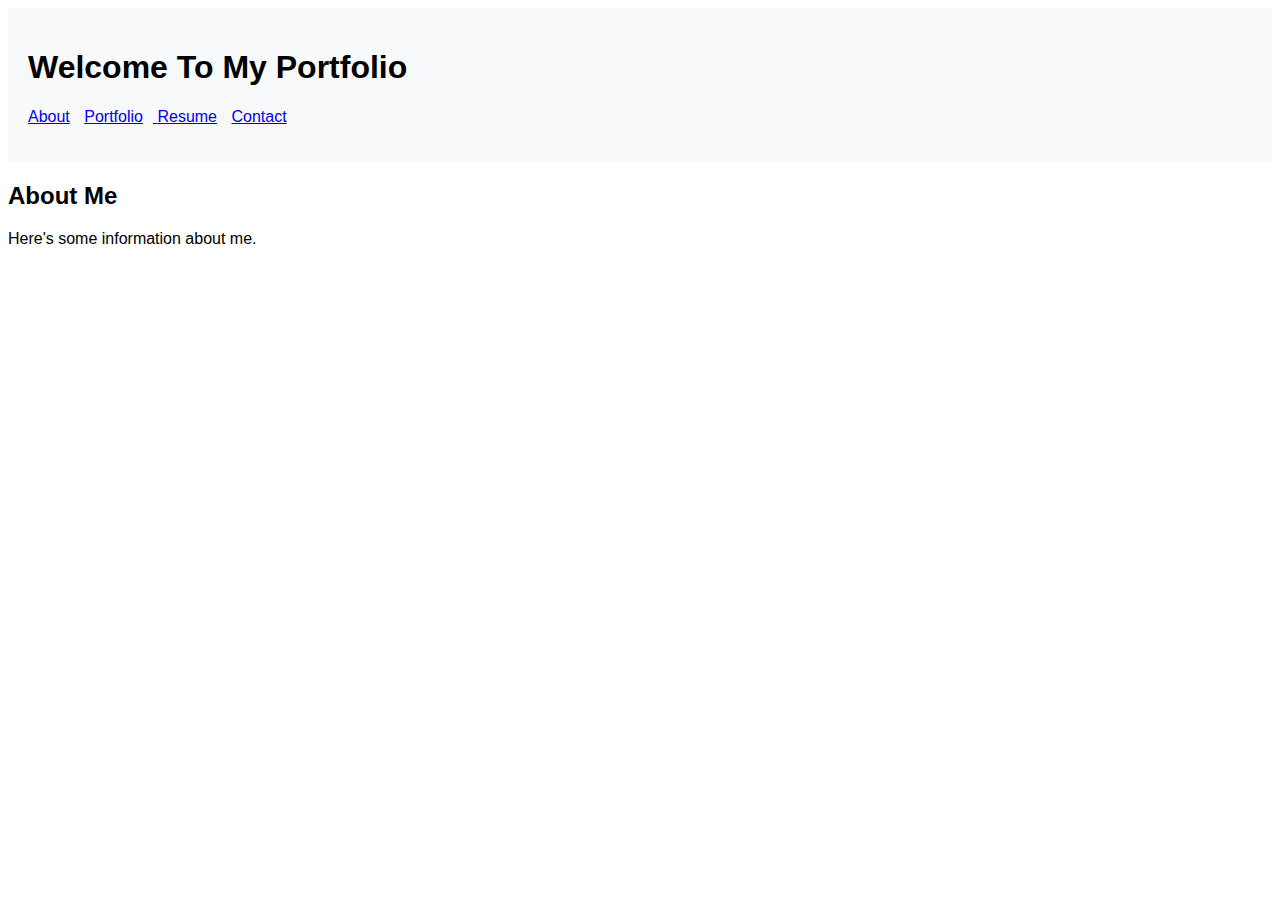
==== about.html @ d9467196 "Updated About page" ====
<!DOCTYPE html>
<html lang="en">
<head>
    <meta charset="UTF-8">
    <meta name="viewport" content="width=device-width, initial-scale=1.0">
    <title>About Me - My Portfolio</title>
    <link rel="stylesheet" href="styles.css">
    </head>
<body>
    <header>
        <h1>Welcome To My Portfolio</h1>
        <!-- Adding a navigation bar -->
        <nav>
            <ul>
                <li><a href="about.html">About</a></li>
                <li><a href="portfolio.html">Portfolio</li>
                <li><a href="resume.html">Resume</a></li>
                <li><a href="contact.html">Contact</a></li>
            </ul>
        </nav>
    </header>
    <section>
        <h2>About Me</h2>
        <p>Here's some information about me.</p>
    </section>
</body>
</html>
---- styles.css ----
/* styles.css*/
body {
    font-family: Arial, Helvetica, sans-serif;
}
header {
    background-color: #f8f9fa;
    padding: 20px;
}
nav ul {
    list-style-type: none;
    padding: 0;
}
nav ul li {
    display: inline;
    margin-right: 10px;
}
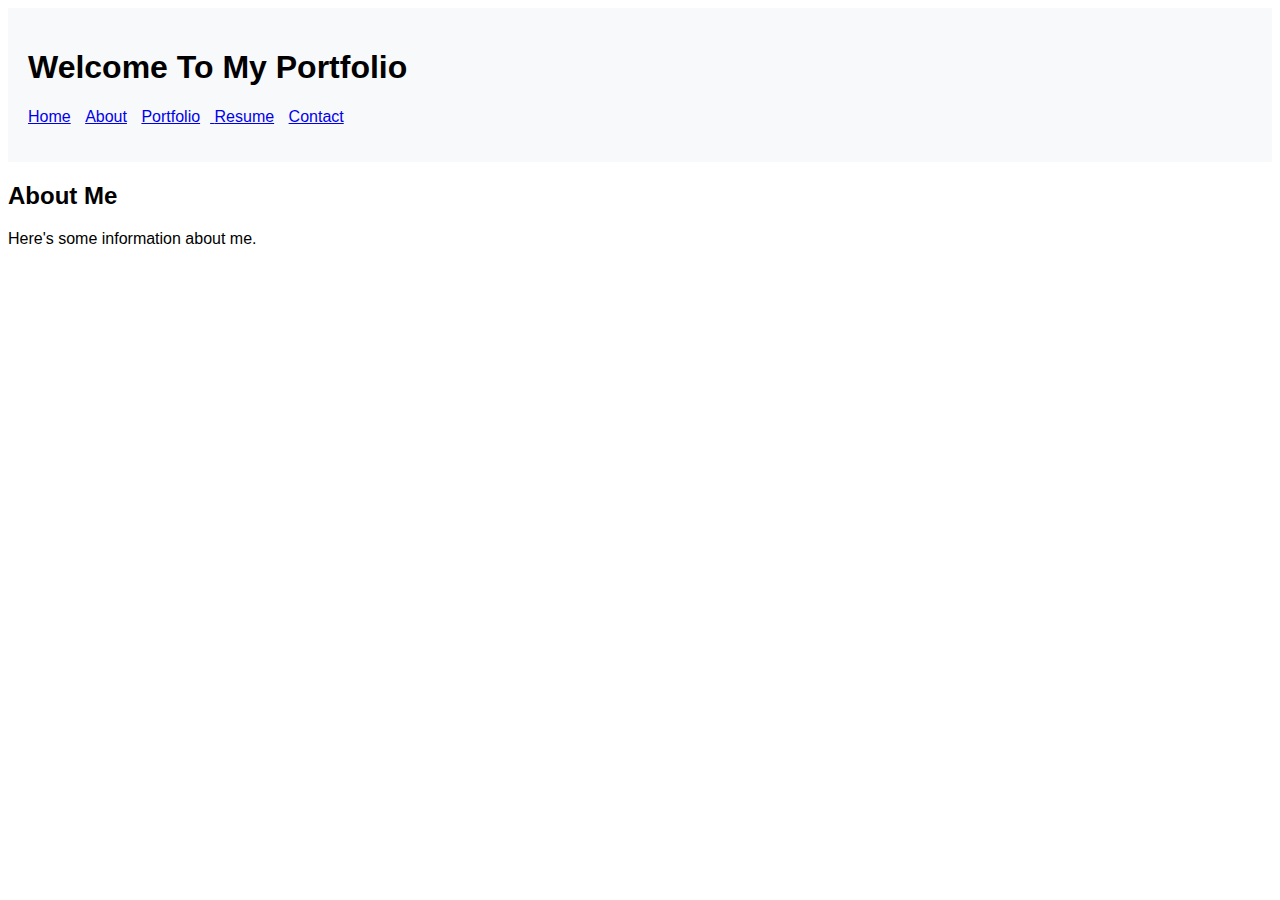
==== commit 59041241: "Added home button to active pages" ====
--- a/about.html
+++ b/about.html
@@ -12,6 +12,7 @@
         <!-- Adding a navigation bar -->
         <nav>
             <ul>
+                <li><a href="index.html">Home</a></li>
                 <li><a href="about.html">About</a></li>
                 <li><a href="portfolio.html">Portfolio</li>
                 <li><a href="resume.html">Resume</a></li>
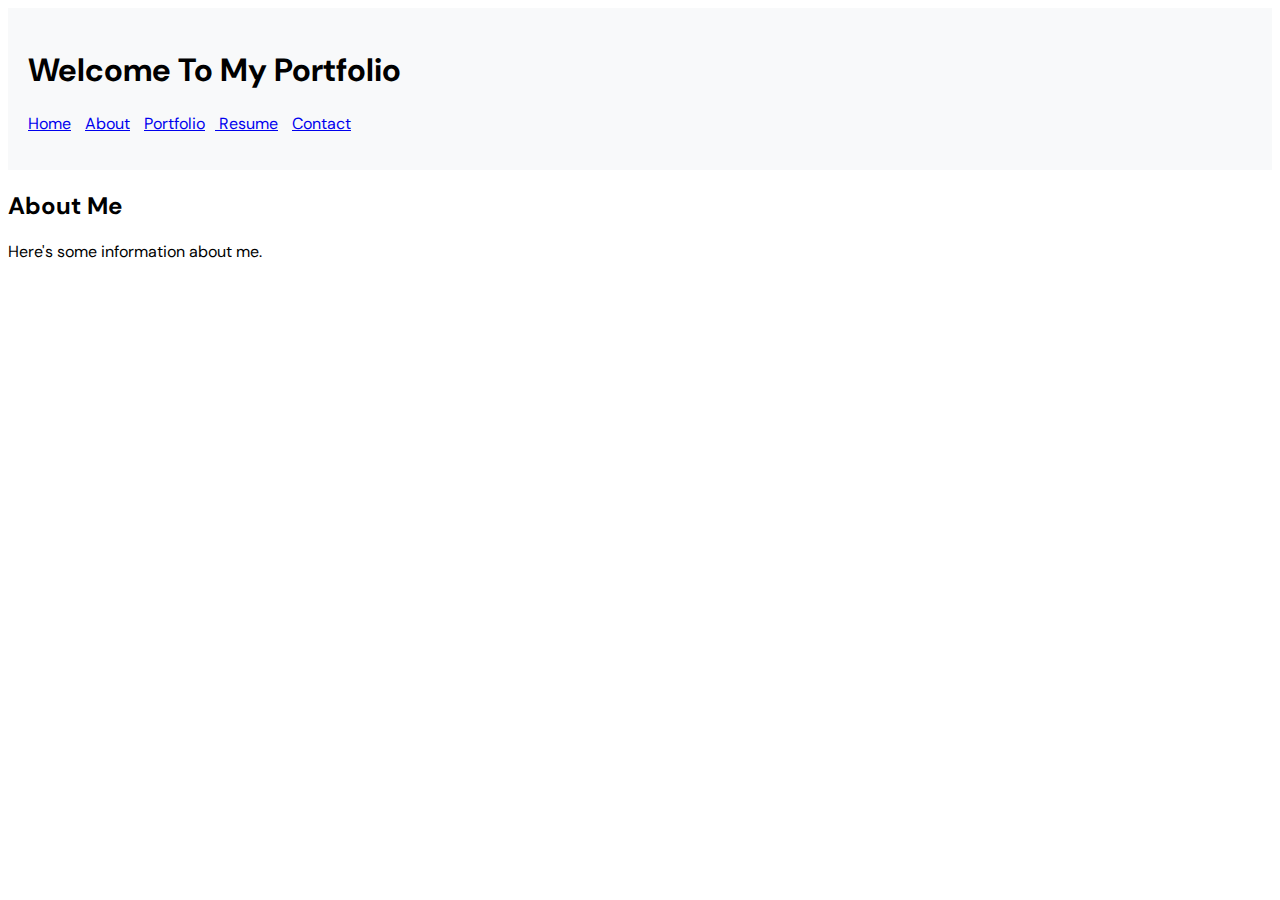
==== commit 81e5ce56: "Changed main font to DM Sans" ====
--- a/about.html
+++ b/about.html
@@ -5,6 +5,9 @@
     <meta name="viewport" content="width=device-width, initial-scale=1.0">
     <title>About Me - My Portfolio</title>
     <link rel="stylesheet" href="styles.css">
+    <link rel="preconnect" href="https://fonts.googleapis.com">
+<link rel="preconnect" href="https://fonts.gstatic.com" crossorigin>
+<link href="https://fonts.googleapis.com/css2?family=DM+Sans:opsz,wght@9..40,300&display=swap" rel="stylesheet">
     </head>
 <body>
     <header>
--- a/styles.css
+++ b/styles.css
@@ -1,6 +1,6 @@
 /* styles.css*/
 body {
-    font-family: Arial, Helvetica, sans-serif;
+    font-family: 'DM Sans', sans-serif;
 }
 header {
     background-color: #f8f9fa;
